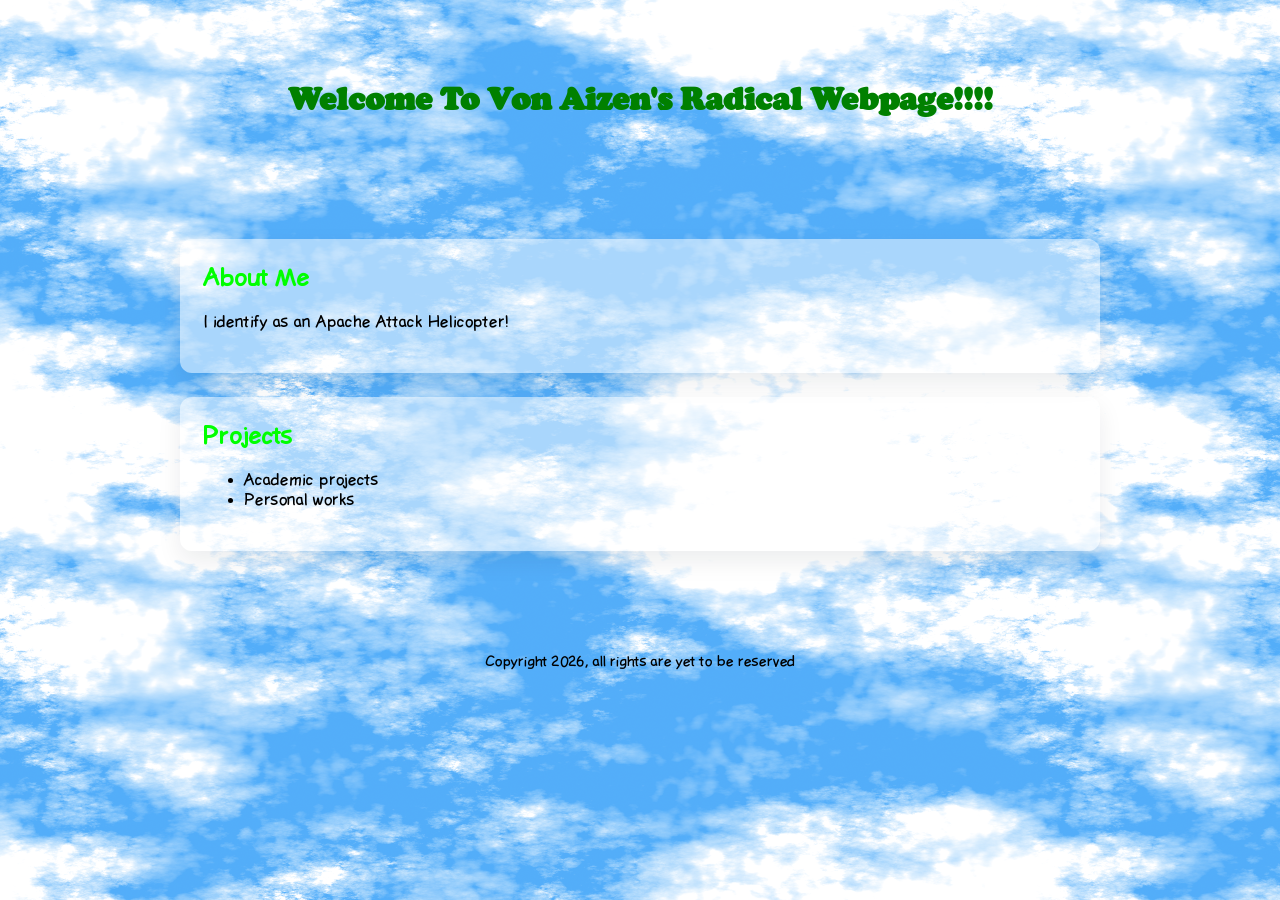
==== index.html @ 2e3edd77 "added comic sans font" ====
<!DOCTYPE html>
<html lang="en">
	<head>
		<meta charset="UTF-8">
		<title>Von's Superb Website!</title>
		<link rel="stylesheet" href="style.css">
	</head>
	<body>
		<header>
			<h1>Welcome To Von Aizen's Radical Webpage!!!!</h1>
		</header>
		<main>
			<section>
				<h2>About Me</h2>
				<p>I identify as an Apache Attack Helicopter!</p>
			</section>
			<section>
				<h2>Projects</h2>
				<ul>
					<li>Academic projects</li>
					<li>Personal works</li>
				</ul>
			</section>
		</main>
		<footer>
			<p>Copyright 2026, all rights are yet to be reserved</p>
		</footer>
	</body>
</html>
---- style.css ----
@font-face {
	font-family: "Cooper Black";
	src: url("fonts/COOPBL.TTF") format("truetype");
	font-weight: normal;
	font-style: normal;
}

@font-face {
	font-family: "Comic Sans";
	src: url("fonts/Ldfcomicsans-jj7l.ttf") format("truetype");
	font-weight: normal;
	font-style: normal;
}

@font-face {
	font-family: "Comic Sans Bold";
	src: url("fonts/Ldfcomicsansbold-zgma.ttf") format("truetype");
	font-weight: normal;
	font-style: normal;
}

* {
	box-sizing: border-box;
}

body {
	font-family: "Comic Sans", serif;
	background: linear-gradient(120deg, #53ADF9, #A2D3FC);
	background-image: url("images/Bumpy_Sky-Blue_04-1024x512.png");
	margin: 0;
}

header {
	font-family: "Cooper Black", serif;
	color: green;
	padding: 60px 20px;
	text-align: center;
}

main {
	max-width: 960px;
	margin: 0 auto;
	padding: 40px 20px;
}

section {
	background: rgba(255, 255, 255, 0.5);
	border-radius: 12px;
	padding: 24px;
	margin-bottom: 24px;
	box-shadow: 0 10px 25px rgba(15, 23, 42, 0.08);
}

section h2 {
	font-family: "Comic Sans Bold", serif;
	margin-top: 0;
	color: lime;
}

footer {
	padding: 24px;
	text-align: center;
	font-size: 0.9rem;
}
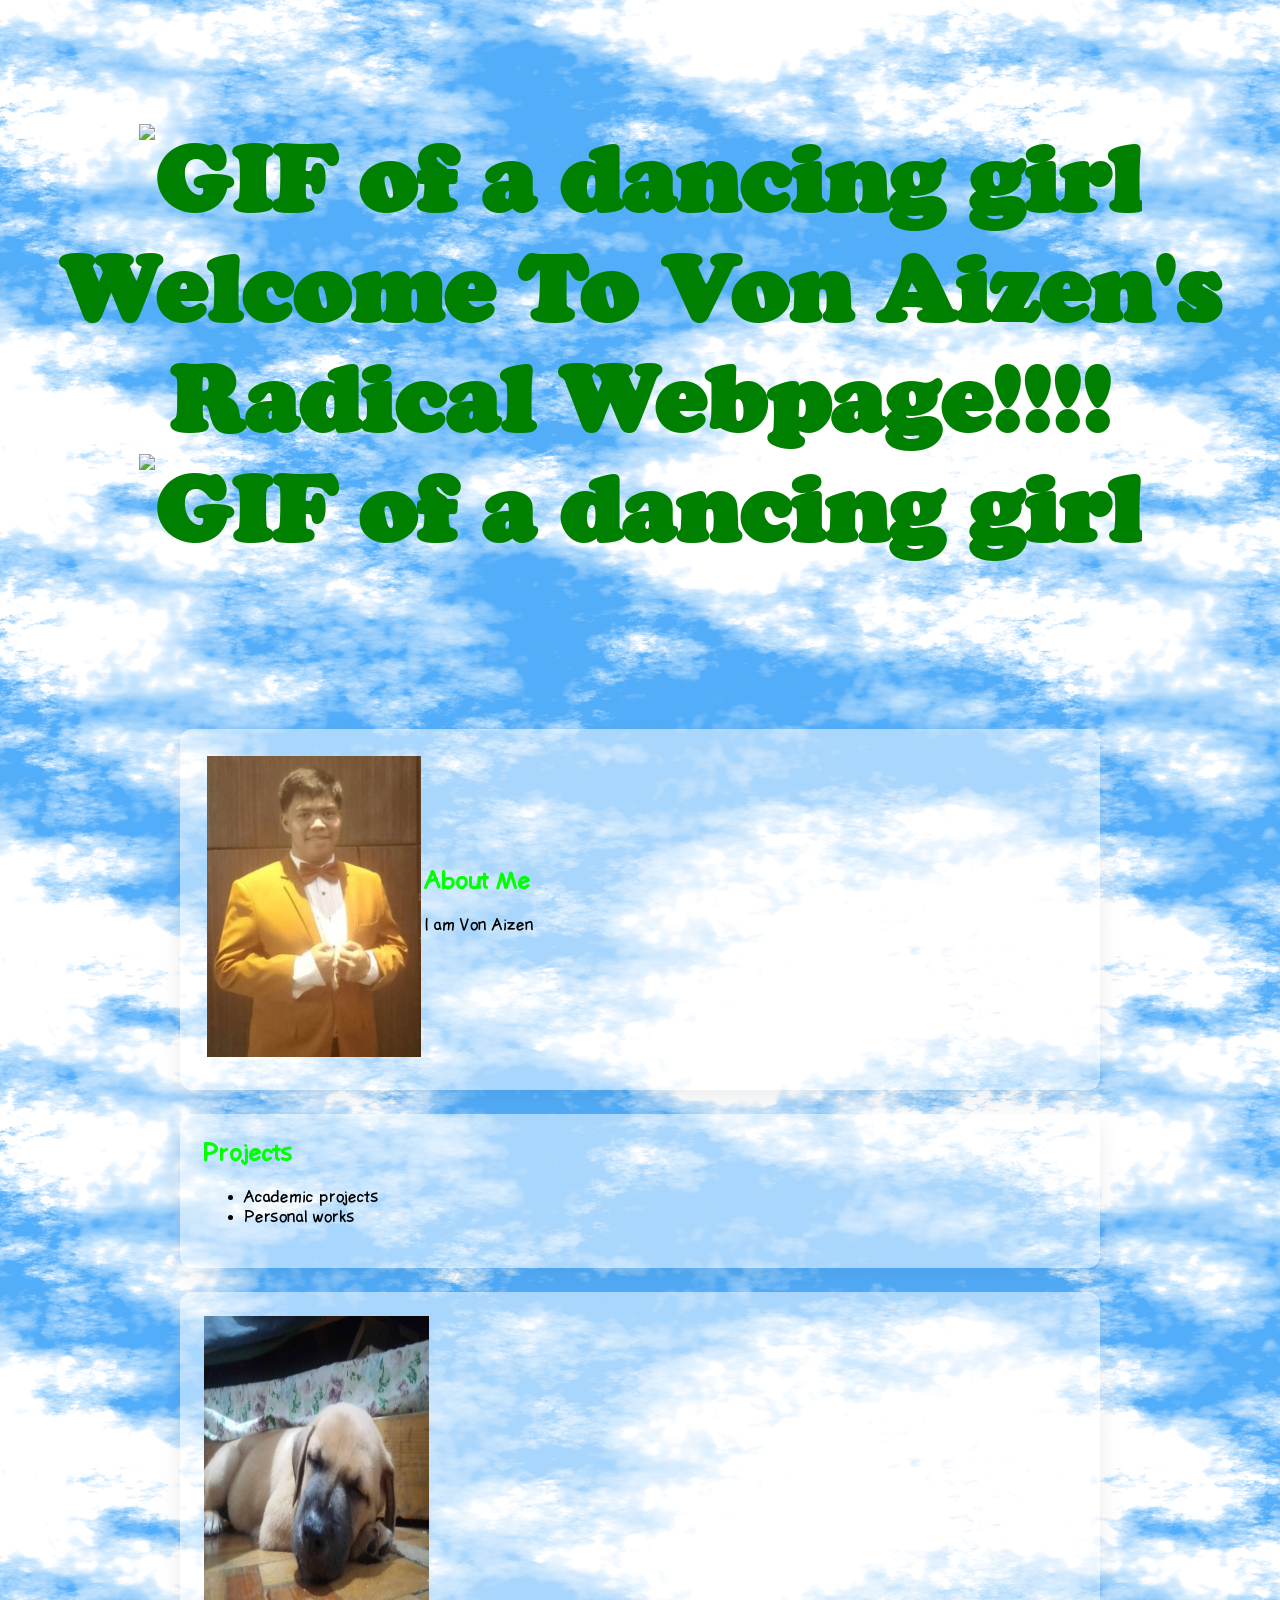
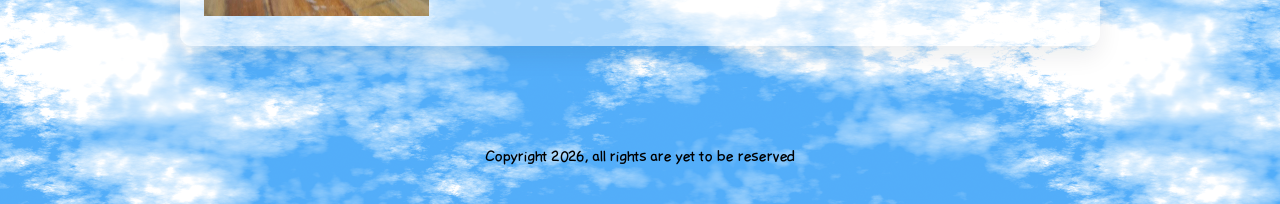
==== commit 675c4843: "added additional images" ====
--- a/index.html
+++ b/index.html
@@ -7,12 +7,23 @@
 	</head>
 	<body>
 		<header>
-			<h1>Welcome To Von Aizen's Radical Webpage!!!!</h1>
+			<h1>
+			<img src="https://blog.geocities.institute/wp-content/uploads/hulagirl.gif" alt="GIF of a dancing girl">
+			Welcome To Von Aizen's Radical Webpage!!!!
+			<img src="https://blog.geocities.institute/wp-content/uploads/hulagirl.gif" alt="GIF of a dancing girl">
+			</h1>
 		</header>
 		<main>
 			<section>
-				<h2>About Me</h2>
-				<p>I identify as an Apache Attack Helicopter!</p>
+				<table>
+					<tr>
+						<td><img src="images/me.jpg" alt="It's me!"></td>
+						<td>
+							<h2>About Me</h2>
+							<p>I am Von Aizen</p>
+						</td>
+					</tr>
+				</table>
 			</section>
 			<section>
 				<h2>Projects</h2>
@@ -21,6 +32,9 @@
 					<li>Personal works</li>
 				</ul>
 			</section>
+			<section>
+				<img src="images/dog.jpg" alt="One of my precious doggos :3" style="width:225px;height:300px;">
+			</section>
 		</main>
 		<footer>
 			<p>Copyright 2026, all rights are yet to be reserved</p>
--- a/style.css
+++ b/style.css
@@ -32,6 +32,7 @@
 
 header {
 	font-family: "Cooper Black", serif;
+	font-size: 3rem;
 	color: green;
 	padding: 60px 20px;
 	text-align: center;
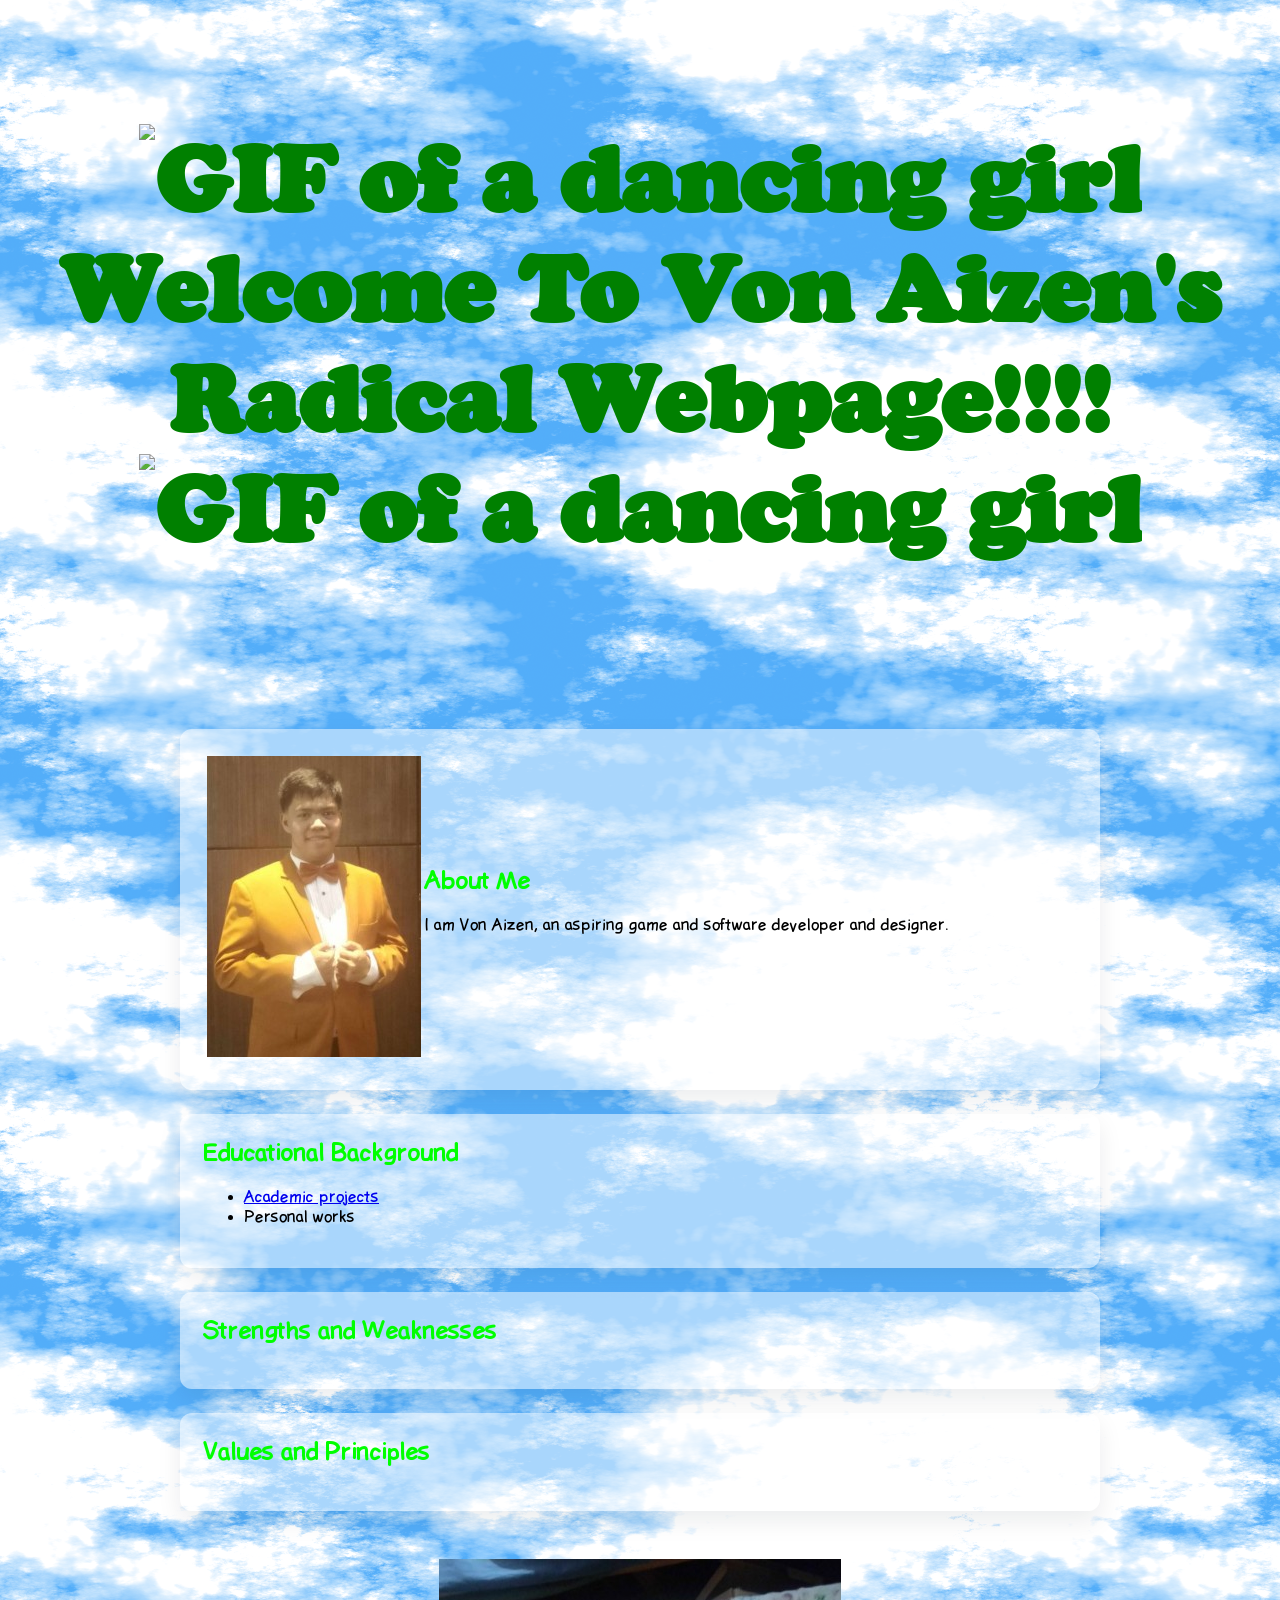
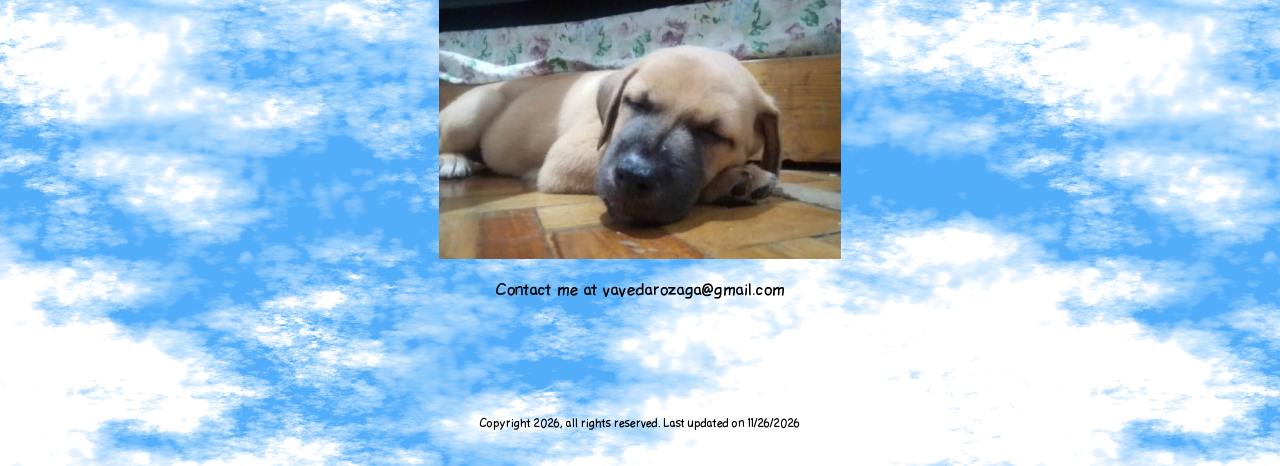
==== commit d31a898d: "Added sections and an additional webpage" ====
--- a/index.html
+++ b/index.html
@@ -8,9 +8,9 @@
 	<body>
 		<header>
 			<h1>
-			<img src="https://blog.geocities.institute/wp-content/uploads/hulagirl.gif" alt="GIF of a dancing girl">
+			<img src="images/hulagirl.gif" alt="GIF of a dancing girl">
 			Welcome To Von Aizen's Radical Webpage!!!!
-			<img src="https://blog.geocities.institute/wp-content/uploads/hulagirl.gif" alt="GIF of a dancing girl">
+			<img src="images/hulagirl.gif" alt="GIF of a dancing girl">
 			</h1>
 		</header>
 		<main>
@@ -20,24 +20,31 @@
 						<td><img src="images/me.jpg" alt="It's me!"></td>
 						<td>
 							<h2>About Me</h2>
-							<p>I am Von Aizen</p>
+							<p>I am Von Aizen, an aspiring game and software developer and designer. </p>
 						</td>
 					</tr>
 				</table>
 			</section>
 			<section>
-				<h2>Projects</h2>
+				<h2>Educational Background</h2>
 				<ul>
-					<li>Academic projects</li>
+					<li><a href="academic-works.html">Academic projects</a></li>
 					<li>Personal works</li>
 				</ul>
 			</section>
 			<section>
-				<img src="images/dog.jpg" alt="One of my precious doggos :3" style="width:225px;height:300px;">
+				<h2>Strengths and Weaknesses</h2>
 			</section>
+			<section>
+				<h2>Values and Principles</h2>
+			</section>
+			<div id="end">
+				<img src="images/dog.jpg" alt="One of my precious doggos :3">
+				<p>Contact me at vavedarozaga@gmail.com</p>
+			</div>
 		</main>
 		<footer>
-			<p>Copyright 2026, all rights are yet to be reserved</p>
+			<p>Copyright 2026, all rights reserved. Last updated on 11/26/2026</p>
 		</footer>
 	</body>
 </html>
--- a/style.css
+++ b/style.css
@@ -58,8 +58,13 @@
 	color: lime;
 }
 
+#end {
+	padding: 24px;
+	text-align: center;
+}
+
 footer {
 	padding: 24px;
 	text-align: center;
-	font-size: 0.9rem;
+	font-size: 0.7rem;
 }
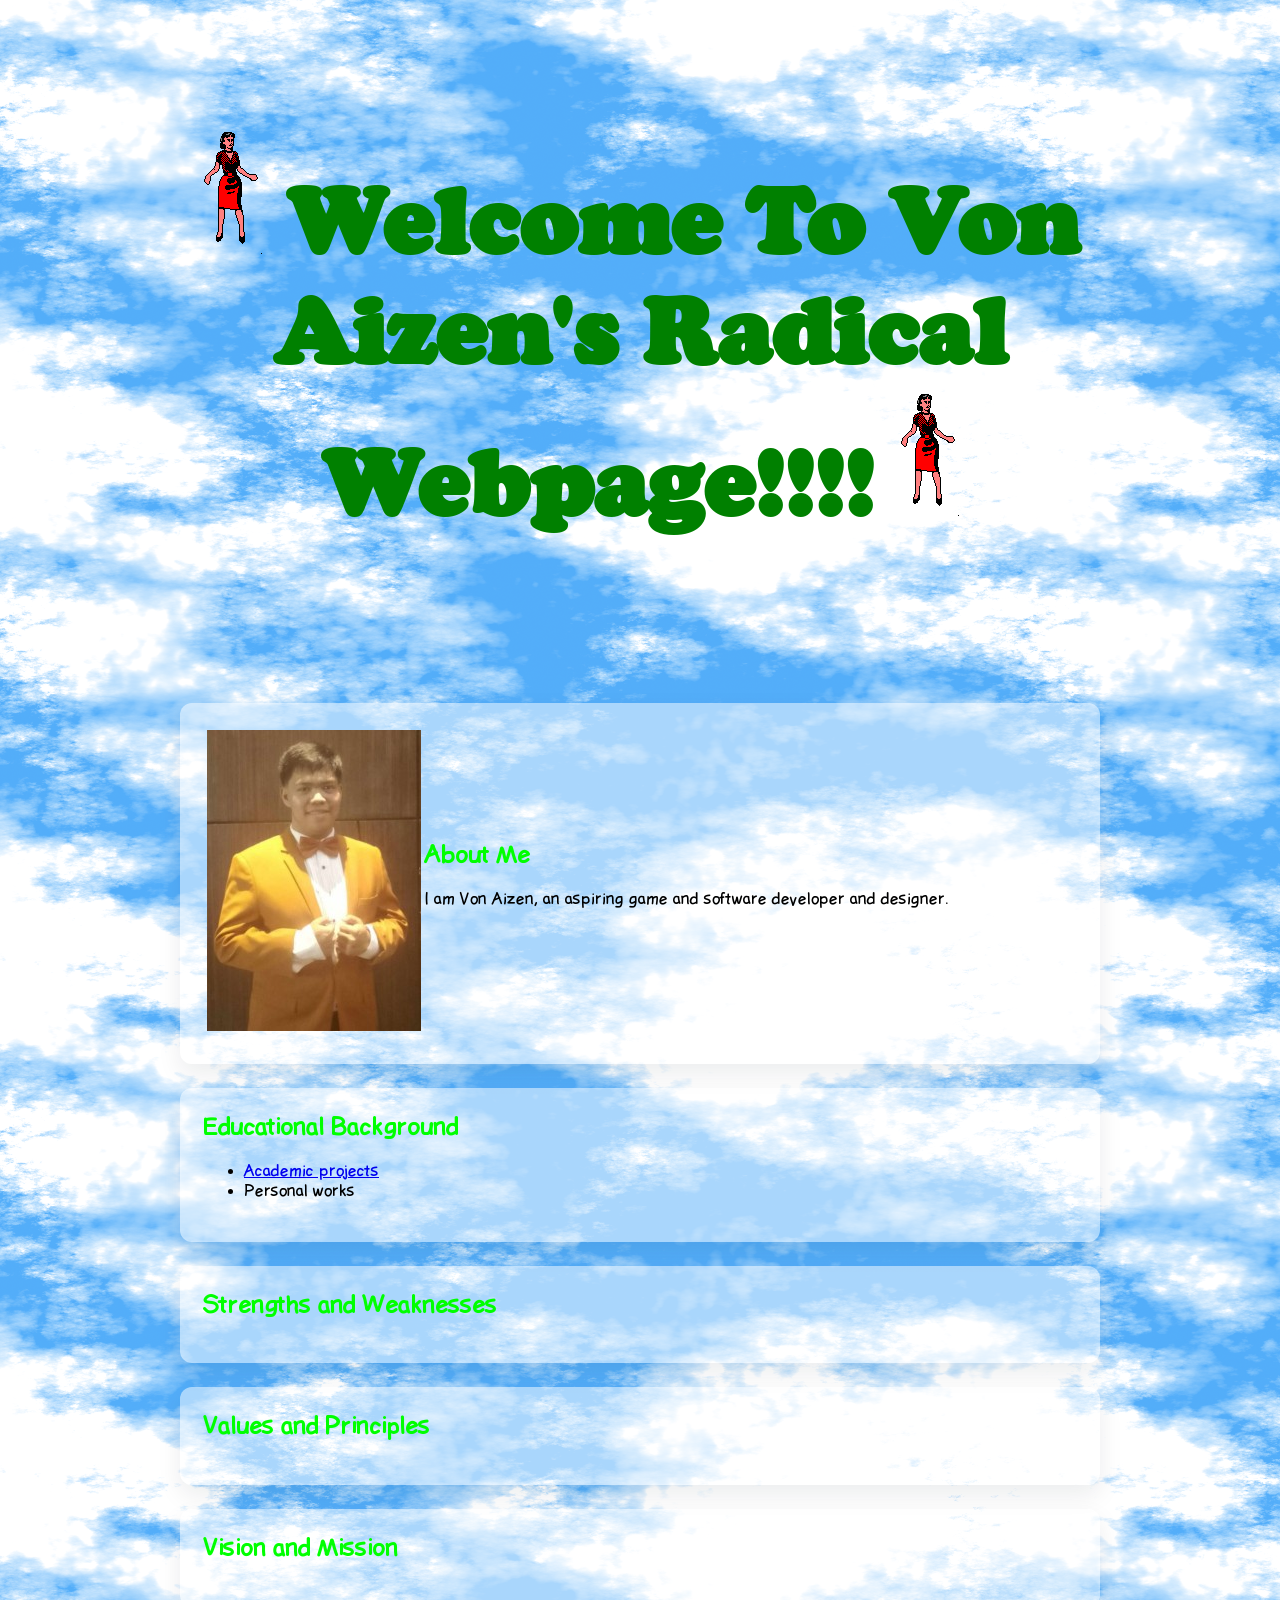
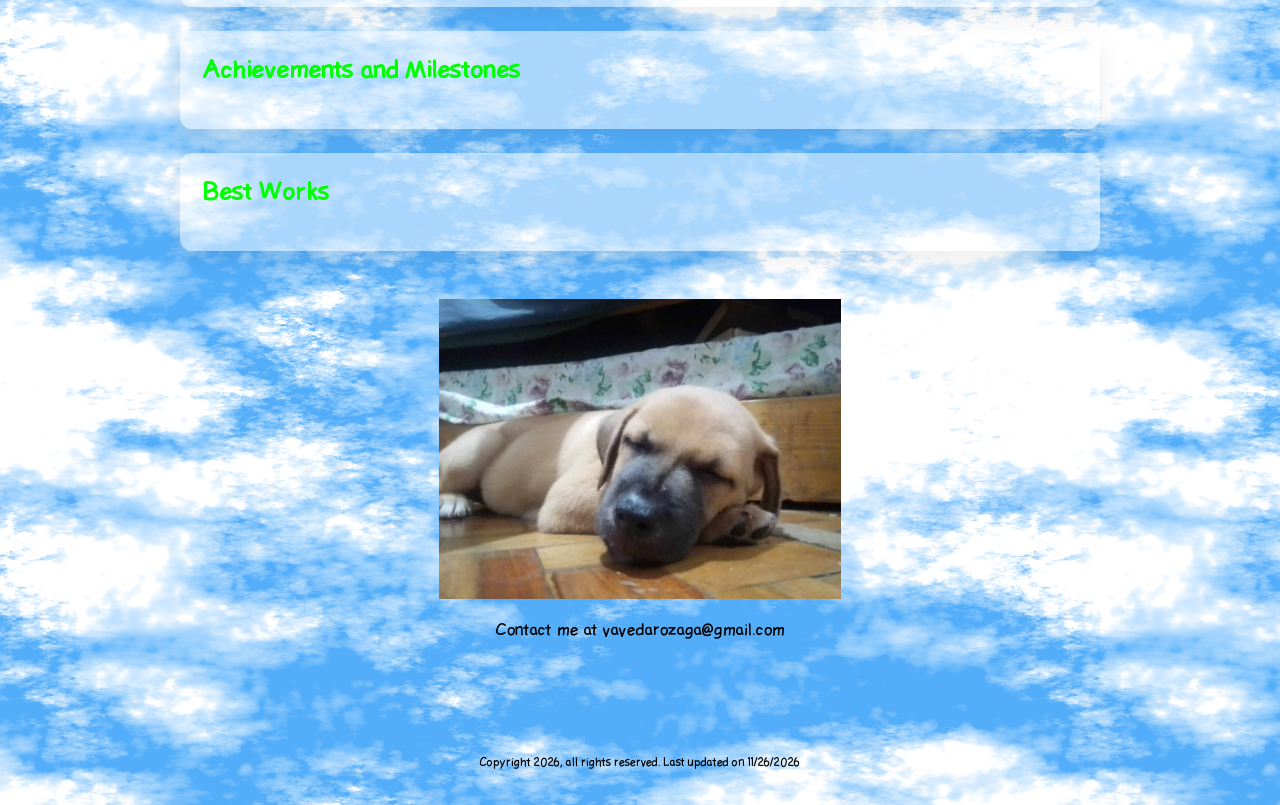
==== commit b2179d09: "Uh yea" ====
--- a/index.html
+++ b/index.html
@@ -38,6 +38,15 @@
 			<section>
 				<h2>Values and Principles</h2>
 			</section>
+			<section>
+				<h2>Vision and Mission</h2>
+			</section>
+			<section>
+				<h2>Achievements and Milestones</h2>
+			</section>
+			<section>
+				<h2>Best Works</h2>
+			</section>
 			<div id="end">
 				<img src="images/dog.jpg" alt="One of my precious doggos :3">
 				<p>Contact me at vavedarozaga@gmail.com</p>
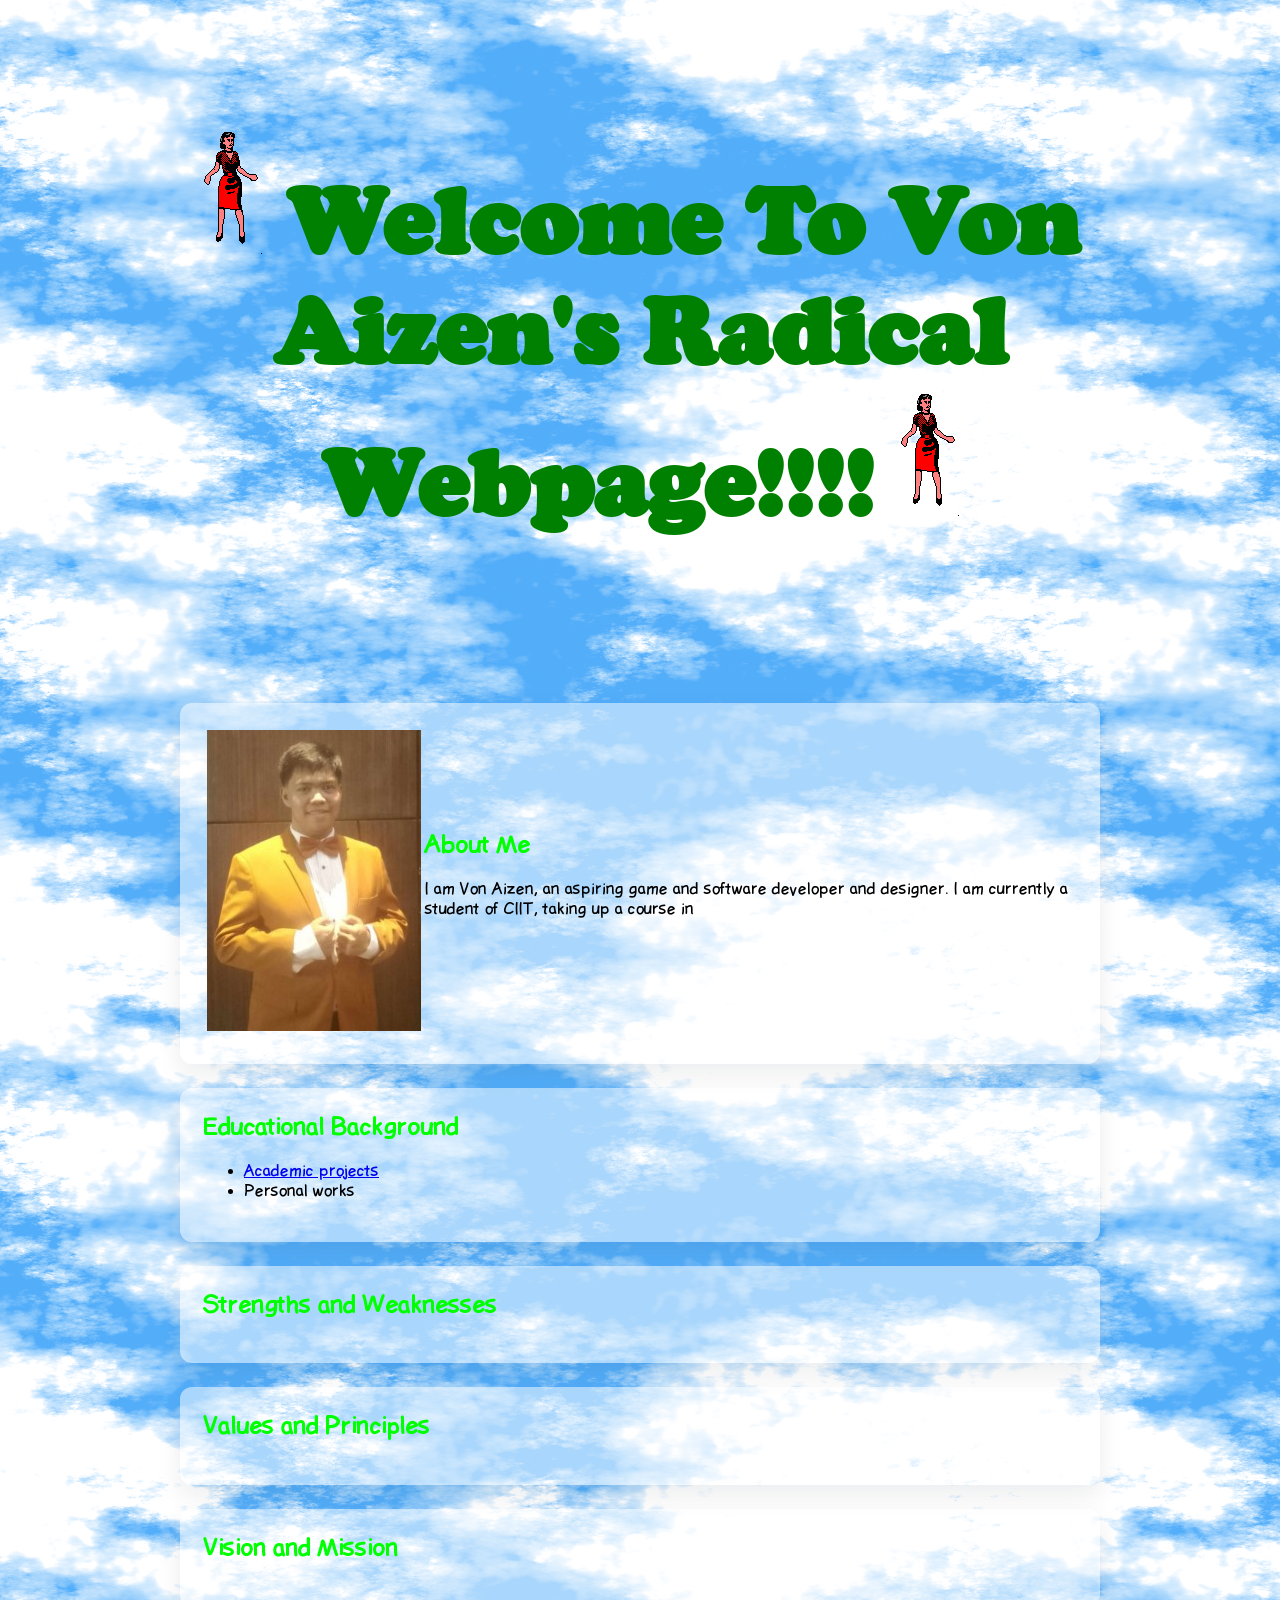
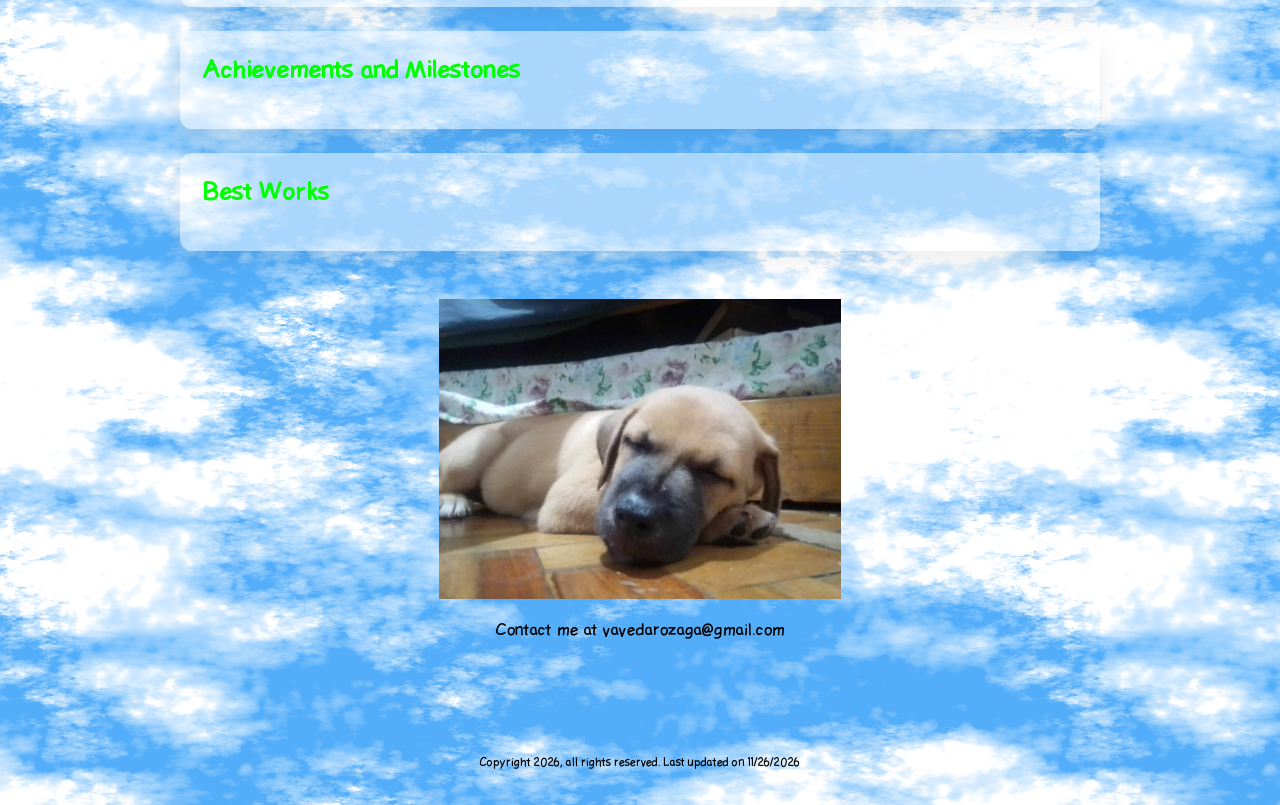
==== commit 9978433f: "please work this time" ====
--- a/index.html
+++ b/index.html
@@ -20,7 +20,7 @@
 						<td><img src="images/me.jpg" alt="It's me!"></td>
 						<td>
 							<h2>About Me</h2>
-							<p>I am Von Aizen, an aspiring game and software developer and designer. </p>
+							<p>I am Von Aizen, an aspiring game and software developer and designer. I am currently a student of CIIT, taking up a course in </p>
 						</td>
 					</tr>
 				</table>
@@ -48,7 +48,7 @@
 				<h2>Best Works</h2>
 			</section>
 			<div id="end">
-				<img src="images/dog.jpg" alt="One of my precious doggos :3">
+				<img src="images/dog.jpg" alt="One of my precious doggos as a puppy :3">
 				<p>Contact me at vavedarozaga@gmail.com</p>
 			</div>
 		</main>
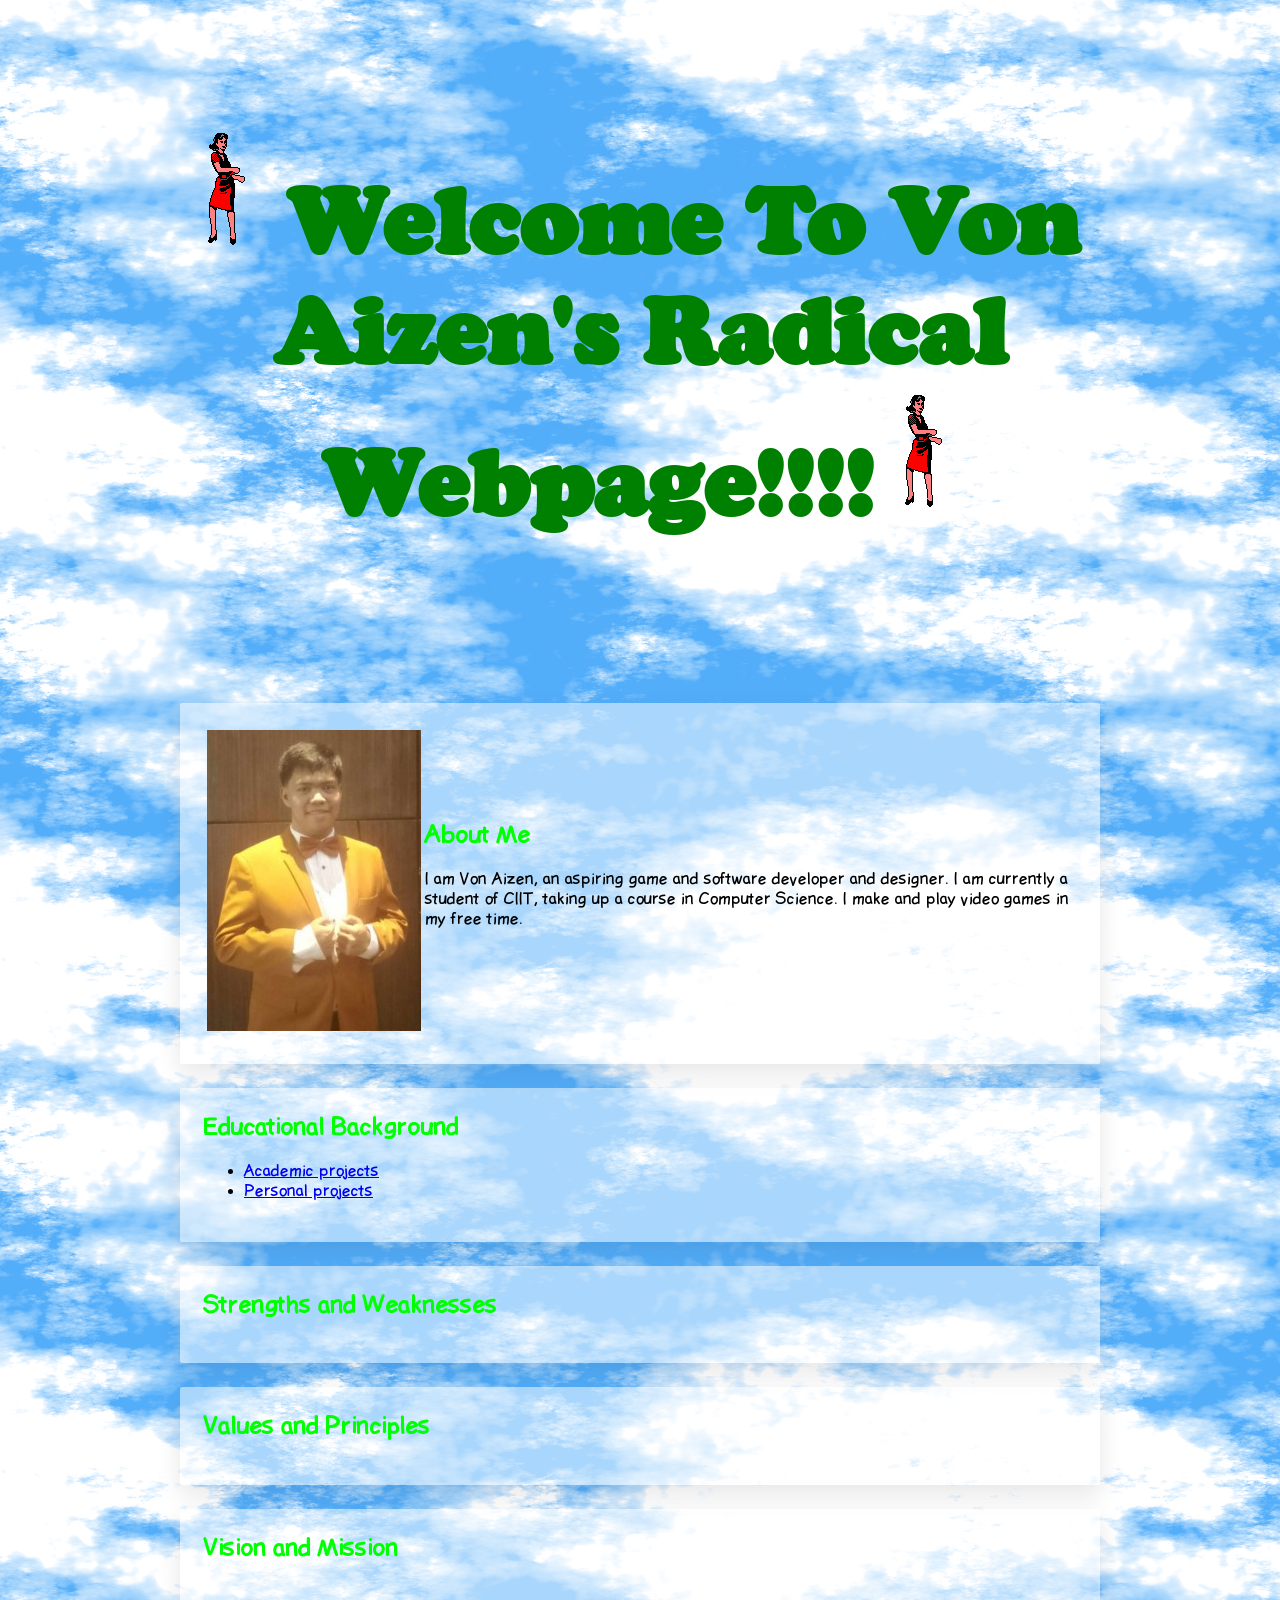
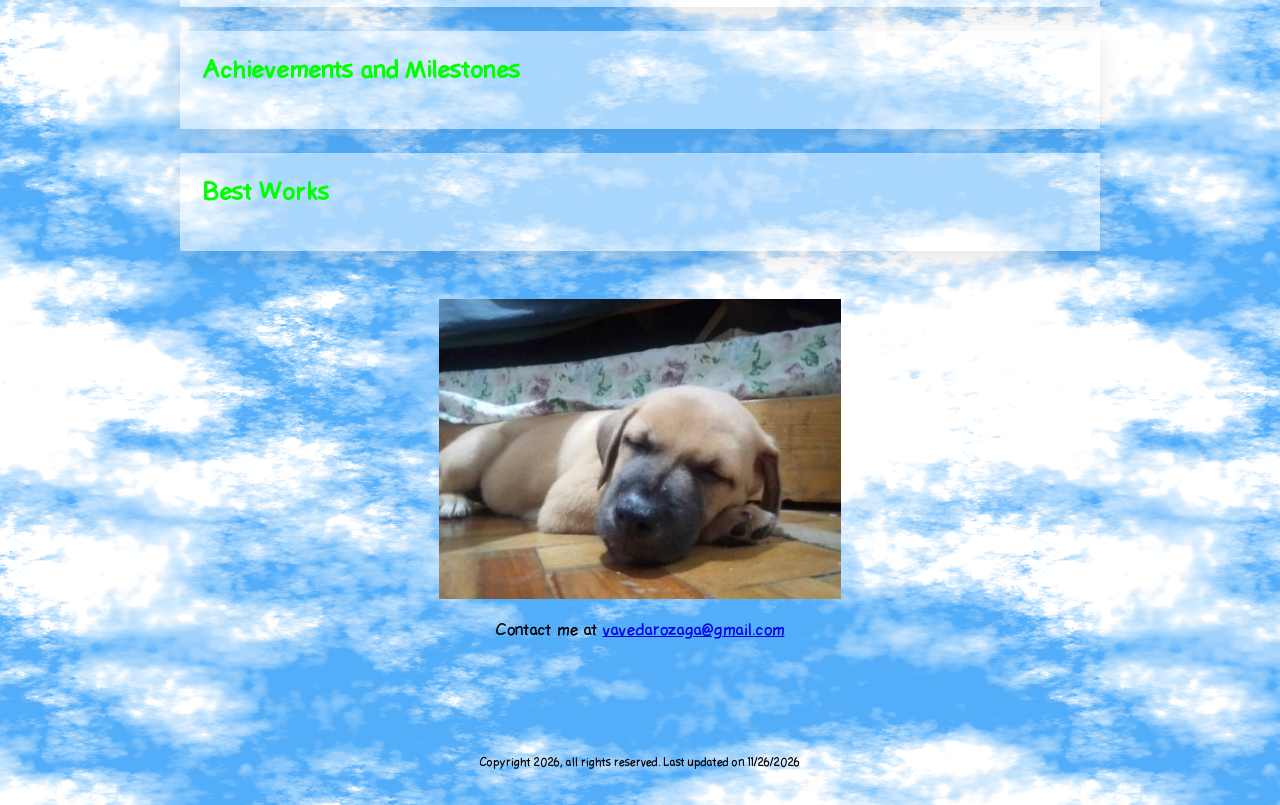
==== commit 839e1af4: "Made some changes" ====
--- a/index.html
+++ b/index.html
@@ -3,6 +3,7 @@
 	<head>
 		<meta charset="UTF-8">
 		<title>Von's Superb Website!</title>
+		<link rel="icon" type="image/x-icon" href="images/favicon.ico">
 		<link rel="stylesheet" href="style.css">
 	</head>
 	<body>
@@ -20,7 +21,7 @@
 						<td><img src="images/me.jpg" alt="It's me!"></td>
 						<td>
 							<h2>About Me</h2>
-							<p>I am Von Aizen, an aspiring game and software developer and designer. I am currently a student of CIIT, taking up a course in </p>
+							<p>I am Von Aizen, an aspiring game and software developer and designer. I am currently a student of CIIT, taking up a course in Computer Science. I make and play video games in my free time.</p>
 						</td>
 					</tr>
 				</table>
@@ -29,7 +30,7 @@
 				<h2>Educational Background</h2>
 				<ul>
 					<li><a href="academic-works.html">Academic projects</a></li>
-					<li>Personal works</li>
+					<li><a href="personal-projects.html">Personal projects</a></li>
 				</ul>
 			</section>
 			<section>
@@ -49,7 +50,7 @@
 			</section>
 			<div id="end">
 				<img src="images/dog.jpg" alt="One of my precious doggos as a puppy :3">
-				<p>Contact me at vavedarozaga@gmail.com</p>
+				<p>Contact me at <a href="https://mail.google.com/mail/?view=cm&fs=1&to=vavedarozaga@gmail.com">vavedarozaga@gmail.com</a></p>
 			</div>
 		</main>
 		<footer>
--- a/style.css
+++ b/style.css
@@ -1,20 +1,20 @@
 @font-face {
 	font-family: "Cooper Black";
-	src: url("fonts/COOPBL.TTF") format("truetype");
+	src: url(fonts/COOPBL.TTF) format(truetype);
 	font-weight: normal;
 	font-style: normal;
 }
 
 @font-face {
 	font-family: "Comic Sans";
-	src: url("fonts/Ldfcomicsans-jj7l.ttf") format("truetype");
+	src: url(fonts/Ldfcomicsans-jj7l.ttf) format(truetype);
 	font-weight: normal;
 	font-style: normal;
 }
 
 @font-face {
 	font-family: "Comic Sans Bold";
-	src: url("fonts/Ldfcomicsansbold-zgma.ttf") format("truetype");
+	src: url(fonts/Ldfcomicsansbold-zgma.ttf) format(truetype);
 	font-weight: normal;
 	font-style: normal;
 }
@@ -46,10 +46,10 @@
 
 section {
 	background: rgba(255, 255, 255, 0.5);
-	border-radius: 12px;
+	border-radius: 2px;
 	padding: 24px;
 	margin-bottom: 24px;
-	box-shadow: 0 10px 25px rgba(15, 23, 42, 0.08);
+	box-shadow: 0 10px 25px rgba(15, 23, 42, 0.1);
 }
 
 section h2 {
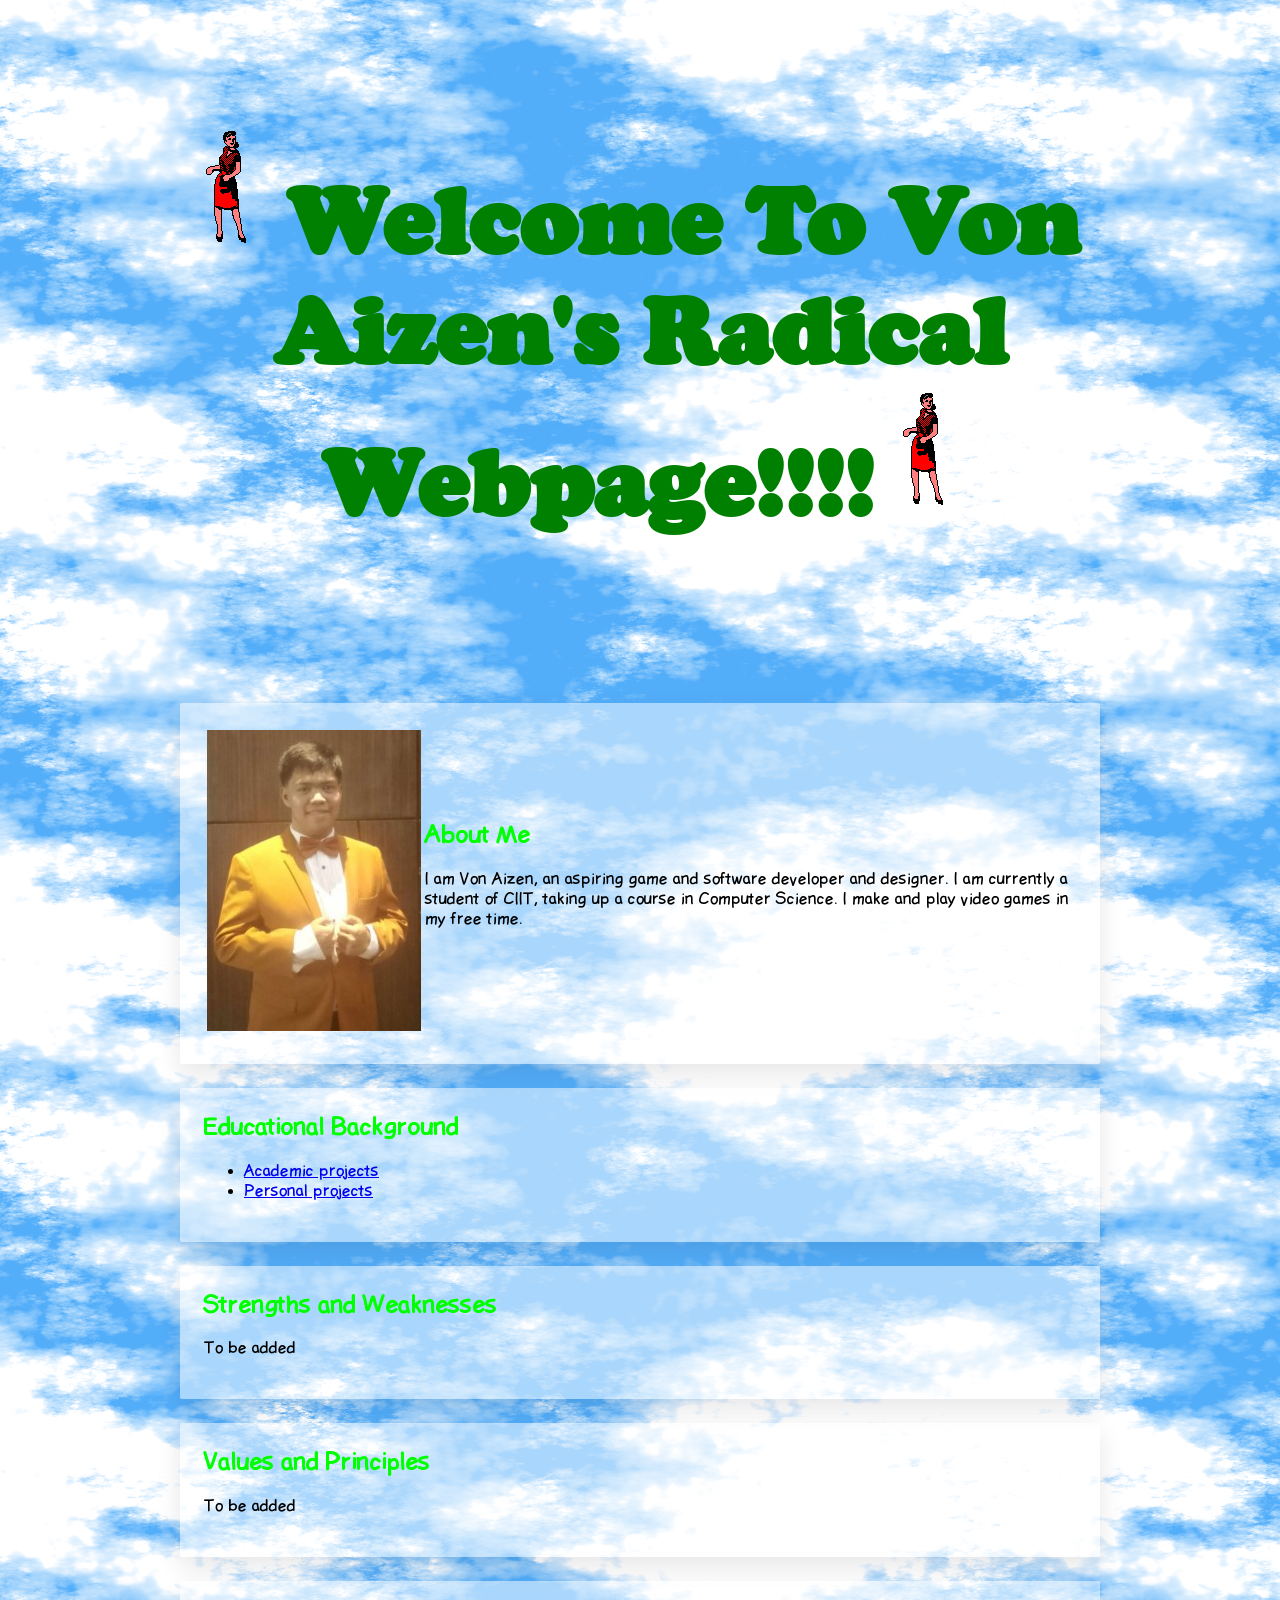
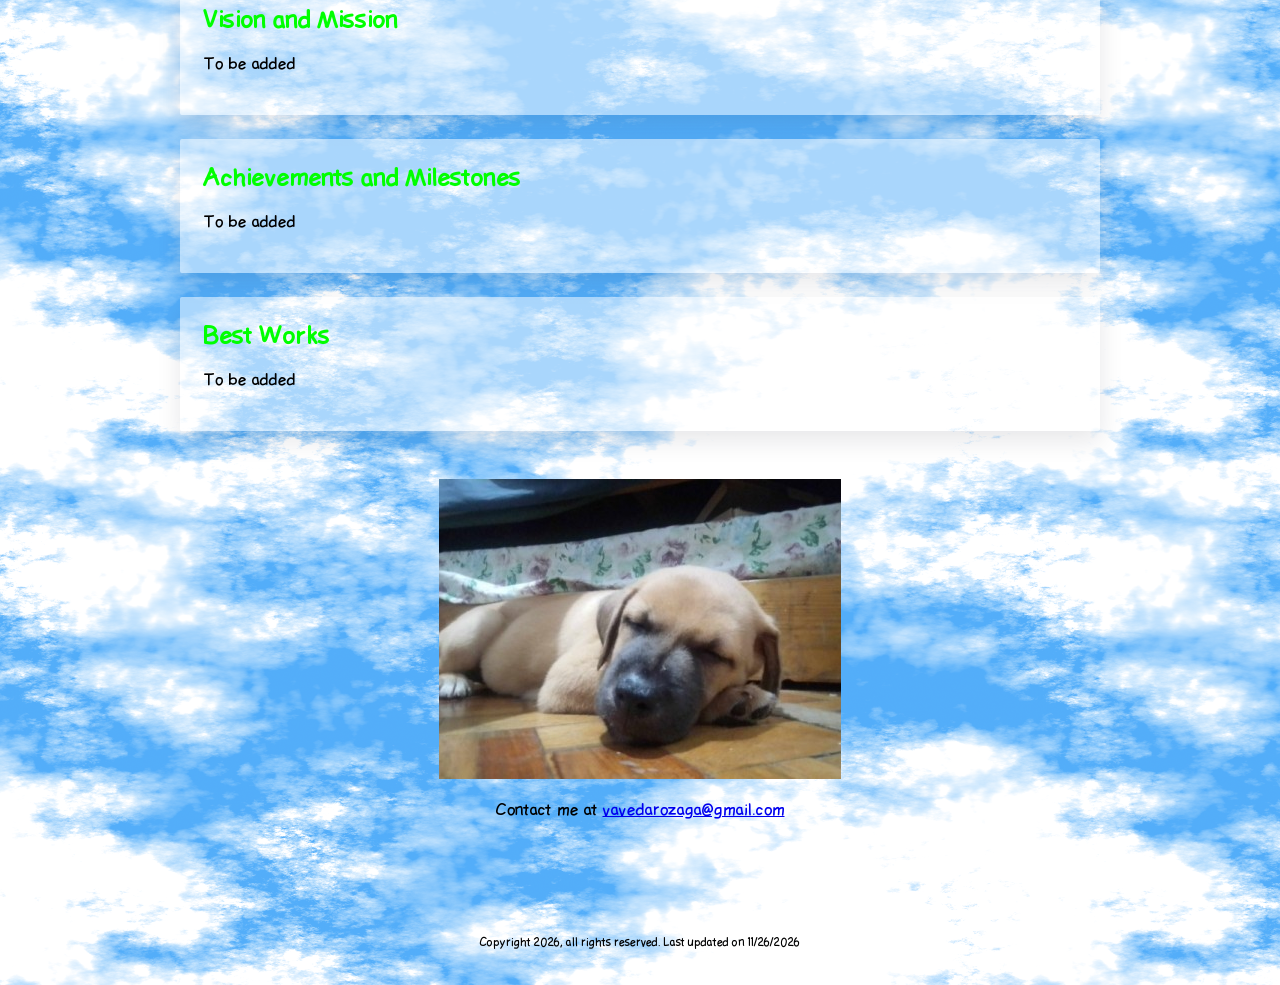
==== commit 18dd9591: "To be added" ====
--- a/index.html
+++ b/index.html
@@ -35,18 +35,23 @@
 			</section>
 			<section>
 				<h2>Strengths and Weaknesses</h2>
+				<p>To be added</p>
 			</section>
 			<section>
 				<h2>Values and Principles</h2>
+				<p>To be added</p>
 			</section>
 			<section>
 				<h2>Vision and Mission</h2>
+				<p>To be added</p>
 			</section>
 			<section>
 				<h2>Achievements and Milestones</h2>
+				<p>To be added</p>
 			</section>
 			<section>
 				<h2>Best Works</h2>
+				<p>To be added</p>
 			</section>
 			<div id="end">
 				<img src="images/dog.jpg" alt="One of my precious doggos as a puppy :3">
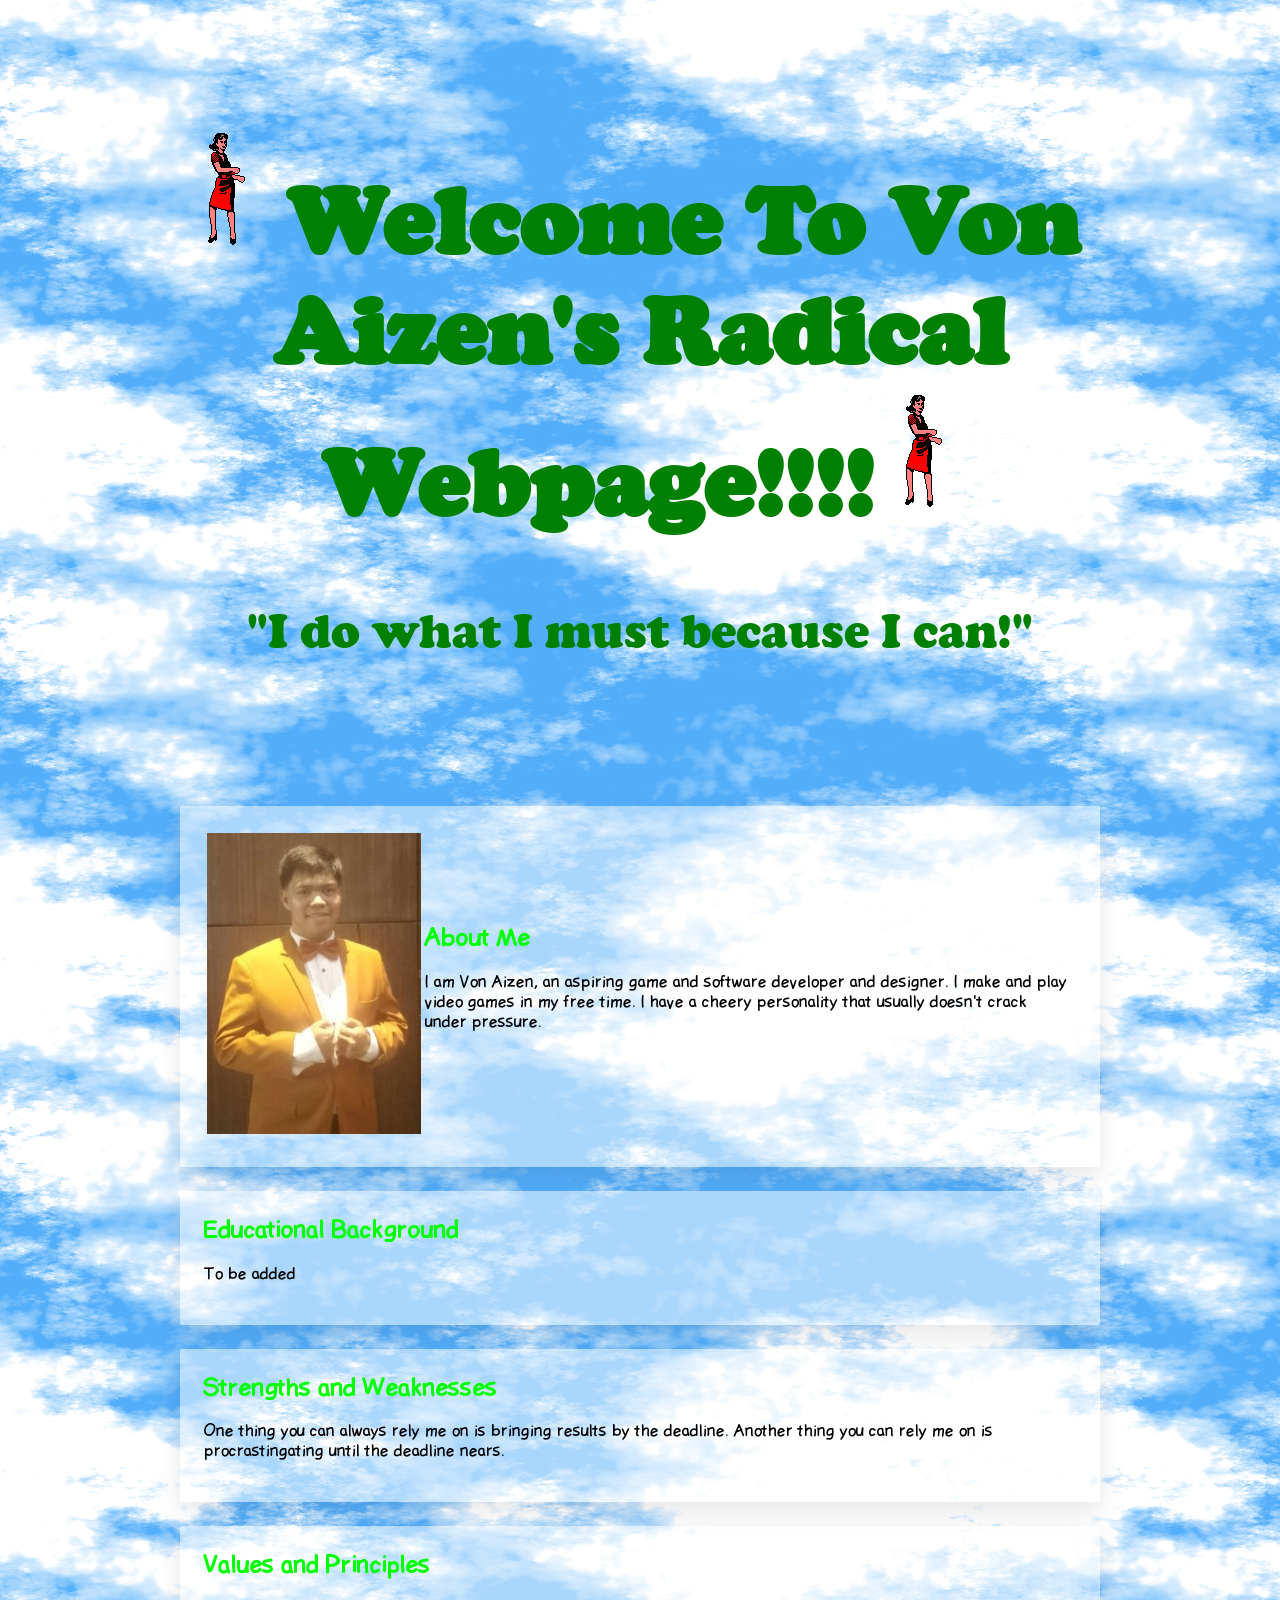
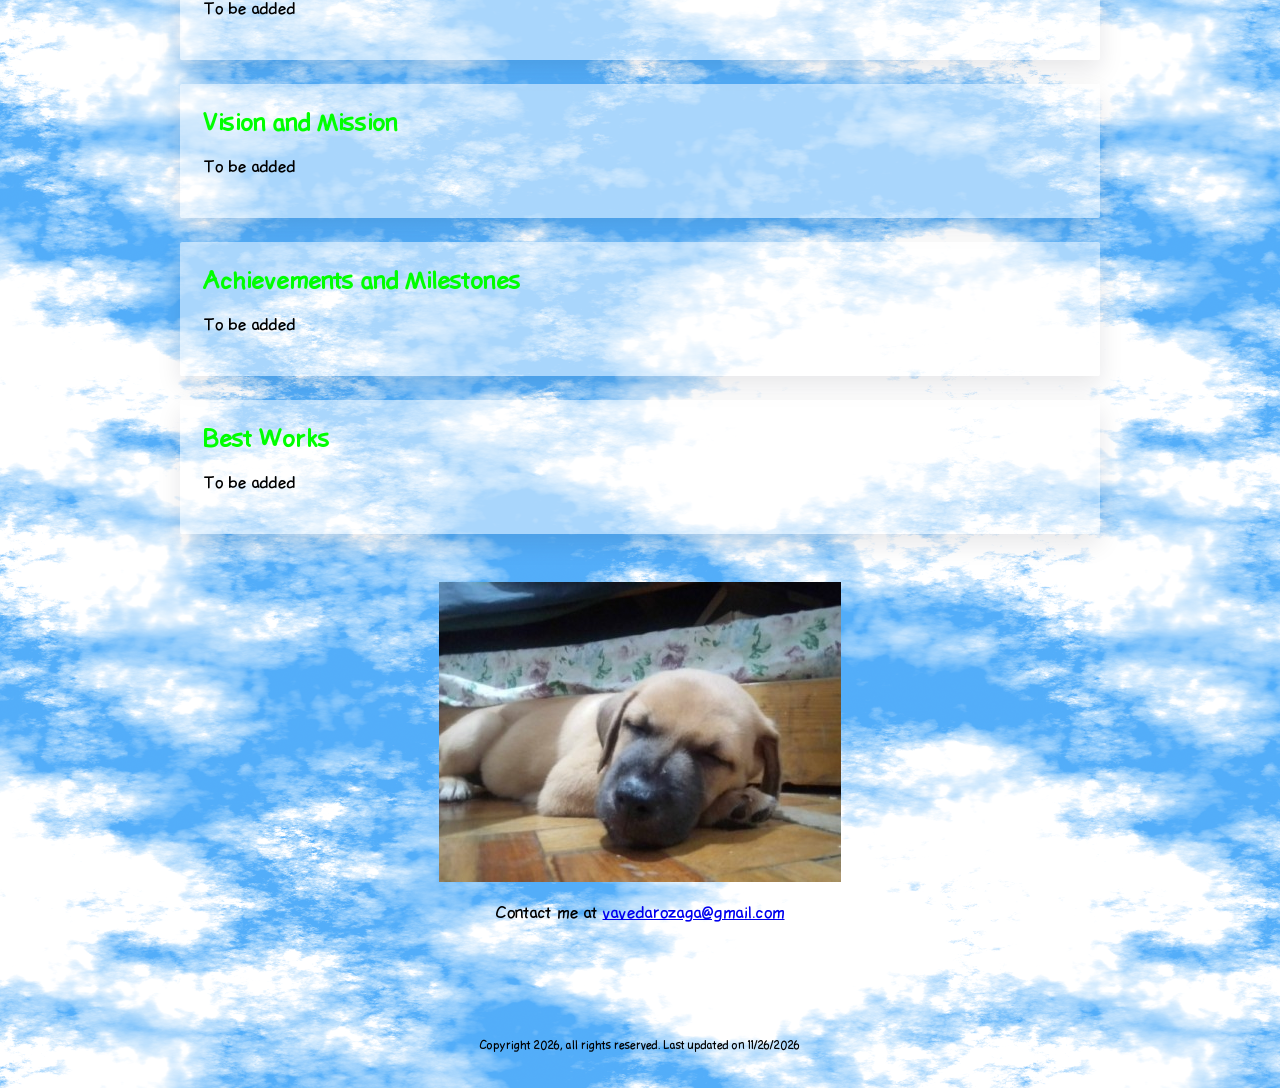
==== commit 6fdd7bfb: "reformatted main page" ====
--- a/index.html
+++ b/index.html
@@ -13,6 +13,7 @@
 			Welcome To Von Aizen's Radical Webpage!!!!
 			<img src="images/hulagirl.gif" alt="GIF of a dancing girl">
 			</h1>
+			<p>"I do what I must because I can!"</p>
 		</header>
 		<main>
 			<section>
@@ -21,21 +22,22 @@
 						<td><img src="images/me.jpg" alt="It's me!"></td>
 						<td>
 							<h2>About Me</h2>
-							<p>I am Von Aizen, an aspiring game and software developer and designer. I am currently a student of CIIT, taking up a course in Computer Science. I make and play video games in my free time.</p>
+							<p>I am Von Aizen, an aspiring game and software developer and designer. I make and play video games in my free time. I have a cheery personality that usually doesn't crack under pressure.</p>
 						</td>
 					</tr>
 				</table>
 			</section>
 			<section>
 				<h2>Educational Background</h2>
-				<ul>
+				<p>To be added</p>
+				<!--<ul>
 					<li><a href="academic-works.html">Academic projects</a></li>
 					<li><a href="personal-projects.html">Personal projects</a></li>
-				</ul>
+				</ul>-->
 			</section>
 			<section>
 				<h2>Strengths and Weaknesses</h2>
-				<p>To be added</p>
+				<p>One thing you can always rely me on is bringing results by the deadline. Another thing you can rely me on is procrastingating until the deadline nears.</p>
 			</section>
 			<section>
 				<h2>Values and Principles</h2>
